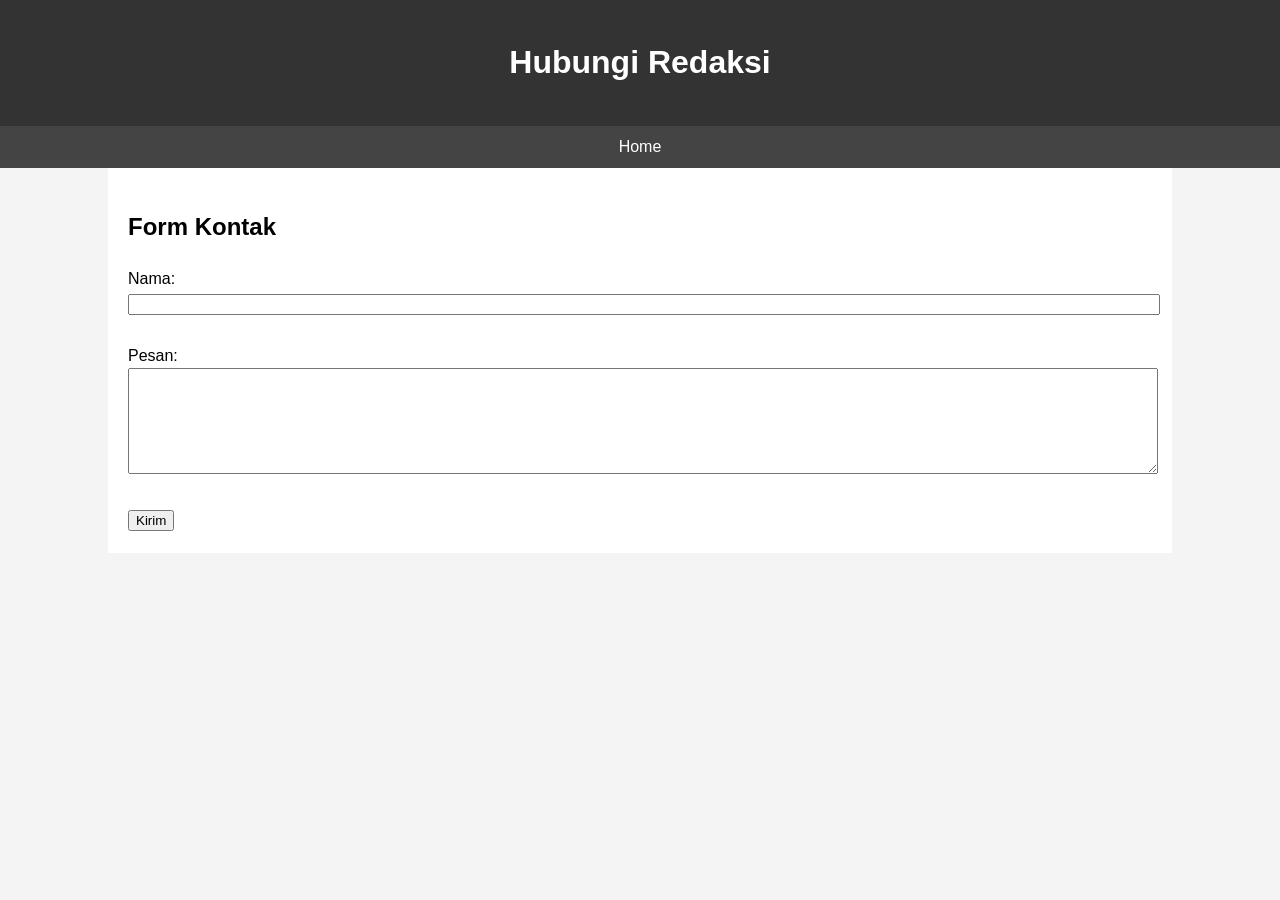
==== kontak.html @ 1f10b7f8 "Change php to html for GitHub Pages" ====
<!DOCTYPE html>
<html lang="id">
<head>
    <meta charset="UTF-8">
    <title>Kontak Kami</title>
    <link rel="stylesheet" href="style.css">
</head>
<body>
    <header><h1>Hubungi Redaksi</h1></header>
    <nav><a href="index.php">Home</a></nav>
    <div class="container">
        <h2>Form Kontak</h2>
        <form>
            <label>Nama:</label><br>
            <input type="text" style="width:100%"><br><br>
            <label>Pesan:</label><br>
            <textarea style="width:100%; height:100px"></textarea><br><br>
            <button type="button">Kirim</button>
        </form>
    </div>
</body>
</html>
---- style.css ----
body { font-family: Arial, sans-serif; margin: 0; padding: 0; line-height: 1.6; background: #f4f4f4; }
header { background: #333; color: #fff; padding: 1rem; text-align: center; }
nav { background: #444; padding: 0.5rem; text-align: center; }
nav a { color: white; margin: 0 15px; text-decoration: none; }
.container { width: 80%; margin: auto; overflow: hidden; padding: 20px; background: #fff; }
.card { border-bottom: 1px solid #ddd; padding: 10px 0; }
.card h2 { margin: 0; }
footer { text-align: center; padding: 20px; background: #333; color: white; margin-top: 20px; }
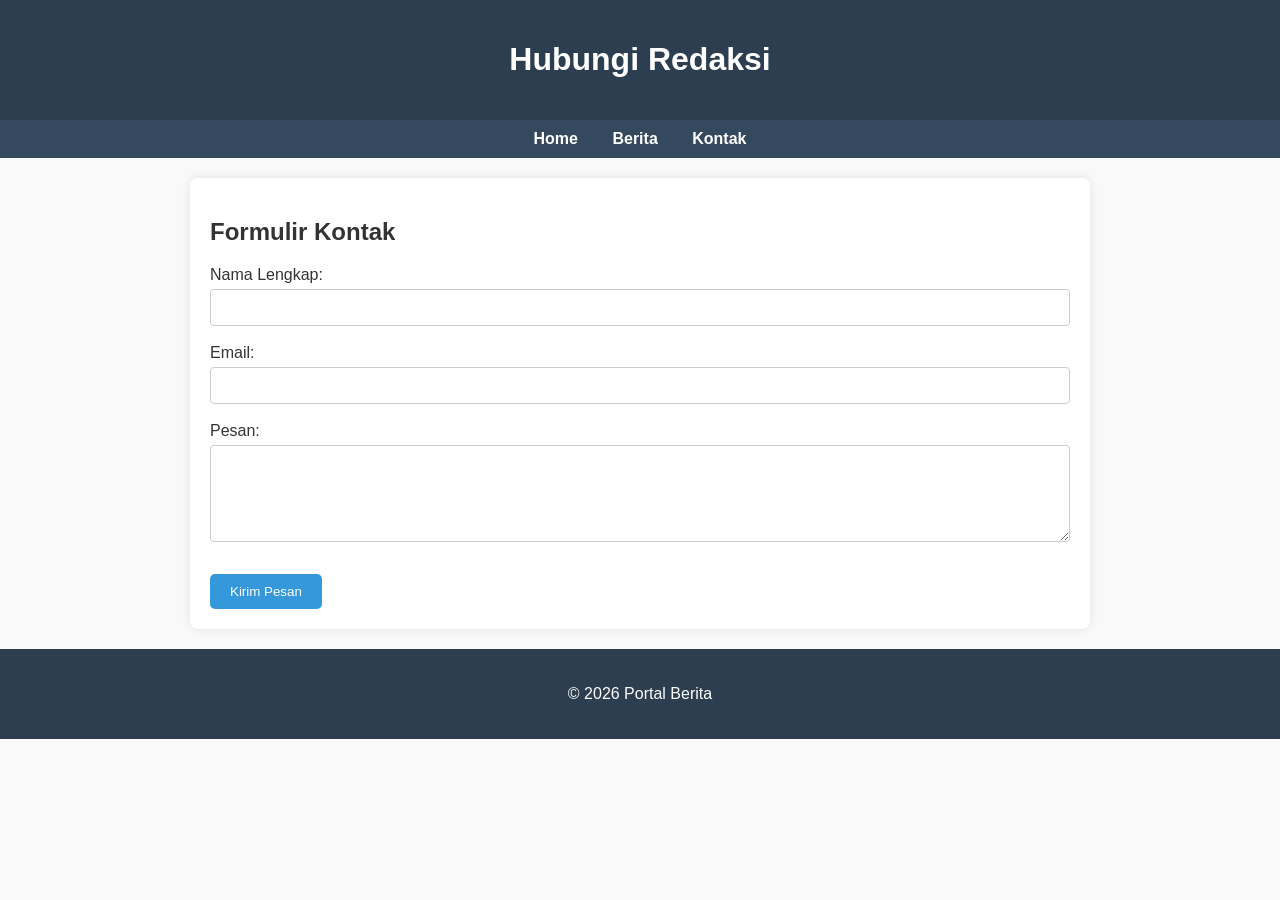
==== commit 359b3d1b: "Update to HTML and clean up" ====
--- a/kontak.html
+++ b/kontak.html
@@ -2,21 +2,39 @@
 <html lang="id">
 <head>
     <meta charset="UTF-8">
+    <meta name="viewport" content="width=device-width, initial-scale=1.0">
     <title>Kontak Kami</title>
     <link rel="stylesheet" href="style.css">
 </head>
 <body>
-    <header><h1>Hubungi Redaksi</h1></header>
-    <nav><a href="index.php">Home</a></nav>
+    <header>
+        <h1>Hubungi Redaksi</h1>
+    </header>
+    
+    <nav>
+        <a href="index.html">Home</a>
+        <a href="berita.html">Berita</a>
+        <a href="kontak.html">Kontak</a>
+    </nav>
+
     <div class="container">
-        <h2>Form Kontak</h2>
-        <form>
-            <label>Nama:</label><br>
-            <input type="text" style="width:100%"><br><br>
-            <label>Pesan:</label><br>
-            <textarea style="width:100%; height:100px"></textarea><br><br>
-            <button type="button">Kirim</button>
+        <h2>Formulir Kontak</h2>
+        <form class="contact-form">
+            <label for="nama">Nama Lengkap:</label><br>
+            <input type="text" id="nama" name="nama" required><br><br>
+            
+            <label for="email">Email:</label><br>
+            <input type="email" id="email" name="email" required><br><br>
+            
+            <label for="pesan">Pesan:</label><br>
+            <textarea id="pesan" name="pesan" rows="5" required></textarea><br><br>
+            
+            <button type="submit" class="btn">Kirim Pesan</button>
         </form>
     </div>
+
+    <footer>
+        <p>&copy; 2026 Portal Berita</p>
+    </footer>
 </body>
 </html>
--- a/style.css
+++ b/style.css
@@ -1,8 +1,23 @@
-body { font-family: Arial, sans-serif; margin: 0; padding: 0; line-height: 1.6; background: #f4f4f4; }
-header { background: #333; color: #fff; padding: 1rem; text-align: center; }
-nav { background: #444; padding: 0.5rem; text-align: center; }
-nav a { color: white; margin: 0 15px; text-decoration: none; }
-.container { width: 80%; margin: auto; overflow: hidden; padding: 20px; background: #fff; }
-.card { border-bottom: 1px solid #ddd; padding: 10px 0; }
-.card h2 { margin: 0; }
-footer { text-align: center; padding: 20px; background: #333; color: white; margin-top: 20px; }+/* Reset CSS */
+* { box-sizing: border-box; }
+body { font-family: 'Segoe UI', Tahoma, Geneva, Verdana, sans-serif; margin: 0; padding: 0; background-color: #f9f9f9; color: #333; }
+
+/* Header & Nav */
+header { background-color: #2c3e50; color: white; padding: 20px; text-align: center; }
+nav { background-color: #34495e; padding: 10px; text-align: center; position: sticky; top: 0; }
+nav a { color: white; margin: 0 15px; text-decoration: none; font-weight: bold; }
+nav a:hover { color: #3498db; }
+
+/* Container */
+.container { max-width: 900px; margin: 20px auto; padding: 20px; background: white; border-radius: 8px; box-shadow: 0 0 10px rgba(0,0,0,0.1); }
+
+/* Card & Components */
+.card { border: 1px solid #ddd; padding: 15px; border-radius: 5px; margin-top: 10px; }
+.btn { display: inline-block; background: #3498db; color: white; padding: 10px 20px; text-decoration: none; border-radius: 5px; margin-top: 10px; border: none; cursor: pointer; }
+.btn:hover { background: #2980b9; }
+
+/* Form */
+input[type="text"], input[type="email"], textarea { width: 100%; padding: 10px; margin-top: 5px; border: 1px solid #ccc; border-radius: 4px; }
+
+/* Footer */
+footer { text-align: center; padding: 20px; background: #2c3e50; color: white; margin-top: 20px; }
